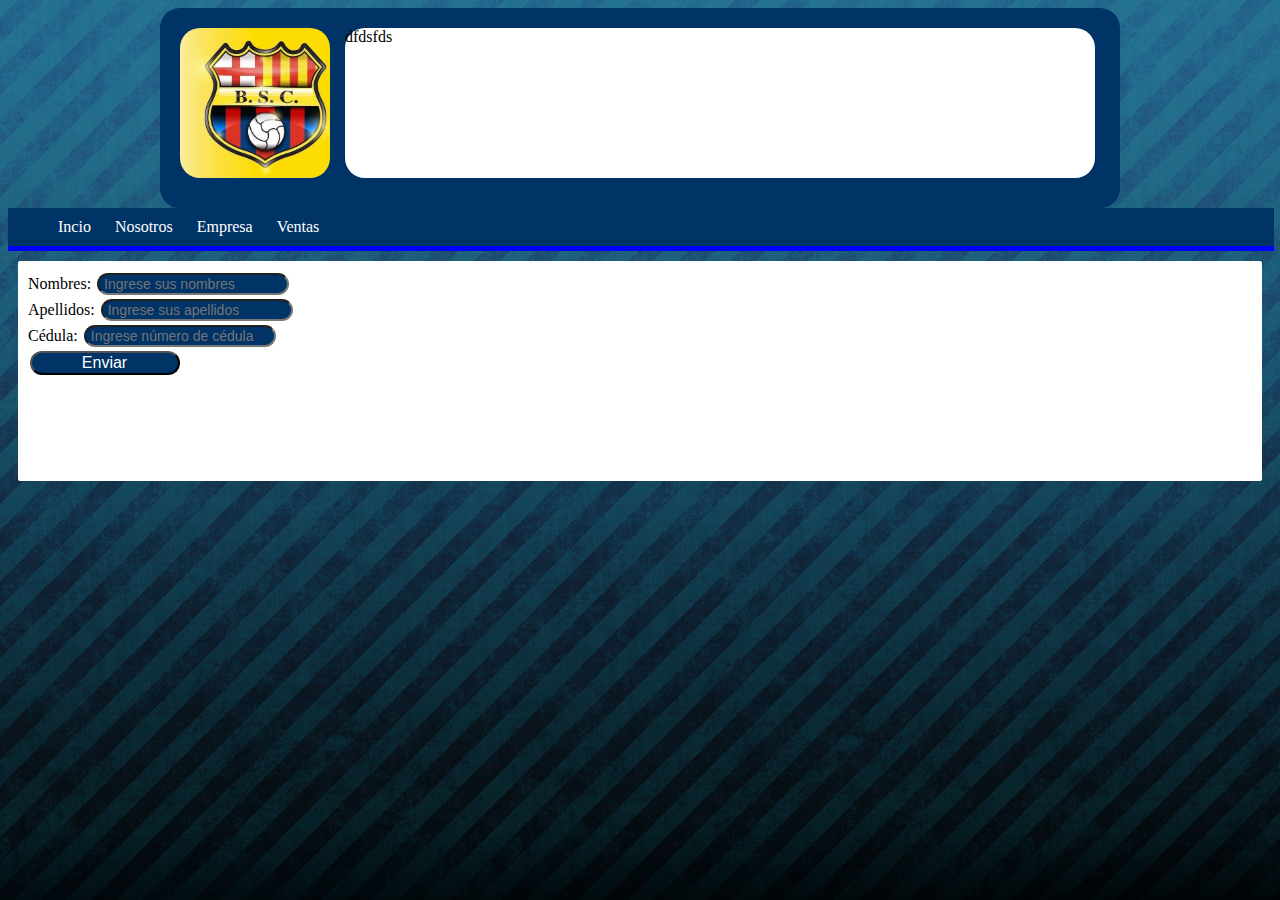
==== index.html @ 631df047 "creacion de pagina inicio" ====
<!DOCTYPE html>
<html>
<head>
	<meta charset="utf-8">
	<meta http-equiv="X-UA-Compatible" content="IE=edge">
	<title>Curso Cooperativa Calceta Ltda.</title>
	<link rel="stylesheet" href="Css/estilos.css">
	
</head>
<body>
	
<!-- <br>
	<p class="dos" id="estilodos">Lorem ipsum dolor sit amet, consectetur adipisicing elit. Assumenda cupiditate vel voluptatibus unde quidem magnam beatae iure, odit et nihil corrupti ipsum similique modi esse quis eveniet ullam quaerat distinctio?</p>
	
<br>
	
	<p class="change"> Lorem ipsum dolor sit amet, consectetur adipisicing elit. Similique praesentium quo deserunt, facere eligendi voluptatem odit optio recusandae aperiam, quaerat maxime, sapiente cum voluptates temporibus quidem. Maiores ad, velit ratione.</p>
<br>
	<p>Lorem ipsum dolor sit amet, consectetur adipisicing elit. Quidem, necessitatibus suscipit aut iure labore numquam assumenda molestias distinctio provident ea, ducimus tempore, eaque ratione ipsam natus. Non minima, quidem dolorem!</p>
<br>
	<h1>Curso Cooperativa Calceta</h1>
	<h1>Curso Cooperativa Calceta1</h1>
	<h1>Curso Cooperativa Calceta2</h1>
	<h1>Curso Cooperativa Calceta3</h1>
<br>

<p>
	Lorem ipsum dolor sit amet, <span> consectetur adipisicing elit.</span> Dolore expedita magnam doloremque labore cumque corporis, <span><em> quia, quisquam tenetur voluptatum facilis, </em></span>temporibus officiis dicta rem aliquid sed, optio tempora impedit in.
</p>
<br>
 -->
	<!-- <p class="fuentes"><span class="estilo2"> Lorem ipsum dolor sit amet, consectetur </span>adipisicing elit. Ut vel adipisci iste ea animi dolores itaque autem, porro natus, perspiciatis, iusto. Natus aliquid enim minus maxime qui. Ea, debitis officia.</strong></p>

<div id="caja1">
	Lorem ipsum dolor sit amet, consectetur adipisicing elit. Quaerat asperiores natus eos, labore quas tenetur cumque impedit quidem molestiae beatae quia atque, architecto perferendis at repellendus enim. Labore, consectetur, saepe.
</div>

<p>
	Lorem ipsum dolor sit amet, consectetur adipisicing elit. Quaerat rem amet eos, impedit, nisi totam natus odit, animi mollitia perferendis rerum quis, placeat quod architecto neque repellendus maxime reiciendis enim?
</p>
<p>Lorem ipsum dolor sit amet, consectetur adipisicing elit. A voluptas voluptatem architecto dolorem voluptate illo tempore! Voluptate, harum vel quisquam atque dolore obcaecati doloribus sapiente, autem qui, deleniti, quae dolorum.
</p> -->

 

<!-- <div class ="cajas">p</div>
<div class="cajas estilo">p</div>
<div class="cajas">p</div>
<div class="cajas">p</div>
<div class="cajas">p</div>
 -->

<div class="principal">
	<div class="logo">
		
	</div>
	<div class="banner">
		<span>dfdsfds</span>
		</div>	
</div>

<ul id="menu">
	<li><a href="index.html">Incio</a></li>
	<li>Nosotros</li>
	<li>Empresa</li>
	<li>Ventas</li>
</ul>

<!--  <p class="prueba">Lorem ipsum dolor sit amet, consectetur adipisicing elit. Amet, cupiditate repudiandae ab quam saepe, rem commodi, enim quae quos magni molestias obcaecati minima eos. Dolor sed fugiat reiciendis, atque facilis.</p> -->

 <form action="" method="get" accept-charset="utf-8">
 	<div class="formulario">
 	<div>
 	<label>Nombres:</label>
 	<input type="text" name ="nombres" value="" placeholder="Ingrese sus nombres" autocomplete="false">	
 	</div>
 	<div>
 	<label>Apellidos:</label>
 	<input type="text" name ="apellidos" value="" placeholder="Ingrese sus apellidos" autocomplete="false">	
 	</div>
 	<div>
 	<label>Cédula:  </label>
 	<input type="text" name ="cedula" value="" placeholder="Ingrese número de cédula" autocomplete="false">	
 	</div>
 	<button style="submit">Enviar</button>
 </div>
 </form>

</body>
</html>
---- Css/estilos.css ----
/*.change{
	font-size: 40px;
	font-family: "Comic Sans";
	color: black;
	text-align: justify-all;
	text-orientation: horizontal;
}
#estilodos{
	font-size: 20px;
}

h1{
	font-size: 20px;
	color : green;
}

*{
	font-family: "Verdana";
	font-size: 16px;
	margin: 10px;
	text-align: justify;
}
p span {
	color: red;
	font-size: 25px;

}
p span em {
	color: blue;
	font-size: 30px;

/*}
.fuentes {
	font-size: 15px;
	font-weight: bold;
	color: black;
	background-color: gray;
}

.estilo2 {
	font-size: 18px;
	text-align: justify;
	text-decoration: underline;
	color: blue;
	text-transform: capitalize;
}
*{
	/*background-image: url("../bsc.jpg");*/
	/*background-repeat: no-repeat; 
background-repeat: repeat-x;*/
/*background-repeat: repeat-y;*/
}

#caja1{
	background-color: yellow;
	font-size: 20px;
	padding: 10px;
	margin: 10px;
	border-width: 2px;
	border-color: black;
	border-style: solid;
	border-radius: 10px;
}
p{
	background-color: red;
	font-size: 20px;
	padding: 10px;
	margin: 10px;
	border-width: 2px;
	border-color: black;
	border-style: solid;
	border-top-right-radius: 20px;
}

#menu{
	background-color: #003366;
	color: white;
	font-family: "Verdana";
	width: 97%;
	margin: 0;
	border-bottom-style: solid;
	border-bottom-width: 5px;
	border-bottom-color: blue ;
}

#menu li{
	list-style-type: none; 
	display: inline-block;
	padding: 5px;
	margin: 5px;
}
#menu li:hover{
	background-color: white;
	color: #003366;
	list-style-type: none; 
	display: inline-block;
	padding: 5px;
	margin: 5px;
	border-bottom-width: 5px;
	border-bottom-color: #000000;
}
#menu li a{
	text-decoration: none;
	background-color: #003366;
	color: white;
	font-family: "Verdana";
	width: 97%;
	margin: 0;
}

#menu li a:hover{
	text-decoration: none;
	background-color: white;
	color: #003366;
	list-style-type: none; 
	display: inline-block;
}

.cajas{
	height: 200px;
	width: 200px;
	background-color: yellow;
	font-size: 20px;
	padding: 10px;
	margin: 5px;
	border-width: 2px;
	border-color: black;
	border-style: solid;
	border-radius: 10px;
	position: inline-block;
}

.estilo{
	background-color: red;
	position: absolute;
	left: 100px;
	top: 60px;
}

.principal{
	background-color: #003366;
	height: 200px;
	width: 960px;
	margin: auto;
	border-radius: 20px;
}

.logo{
	background-color: white;
	background-image: url("../bsc.jpg");
	background-repeat: no-repeat; 
	background-size: cover;
	height: 150px;
	width: 150px;
	display: inline-block;
	margin-top: 20px;
	margin-left: 20px;
	border-radius: 20px;
	float: left;
}

.banner{
	background-color: white;
	height: 150px;
	width: 750px;
	display: inline-block;
	border-radius: 20px;
	margin-left: 15px;
	margin-top: 20px;
	float: left; 
}

body{

	/*background-color: yellow;*/
	background-image: url("../fondito.jpg");
	/*background-repeat: no-repeat; */
}

.prueba{
	width: 300px;
	height: 160px;
	background-color: white;
	overflow: scroll;
	text-align: justify;
}

.formulario{
	background-color: white;
	height: 200px;
	width: auto;
	/*margin: auto;*/
	border-radius: 2px;
	padding: 10px;
	margin: 10px;
}

input{
	background-color: #003366;
	border-radius: 20px;
	margin: 2px;
	padding-left: 5px;
	text-decoration-color: white;
	font-size:14px;
}
button{
	background-color: #003366;
	border-radius: 20px;
	margin: 2px;
	padding-left: 5px;
	text-decoration-color: white;
	font-size:16px;
	color: white;
	width: 150px;
}
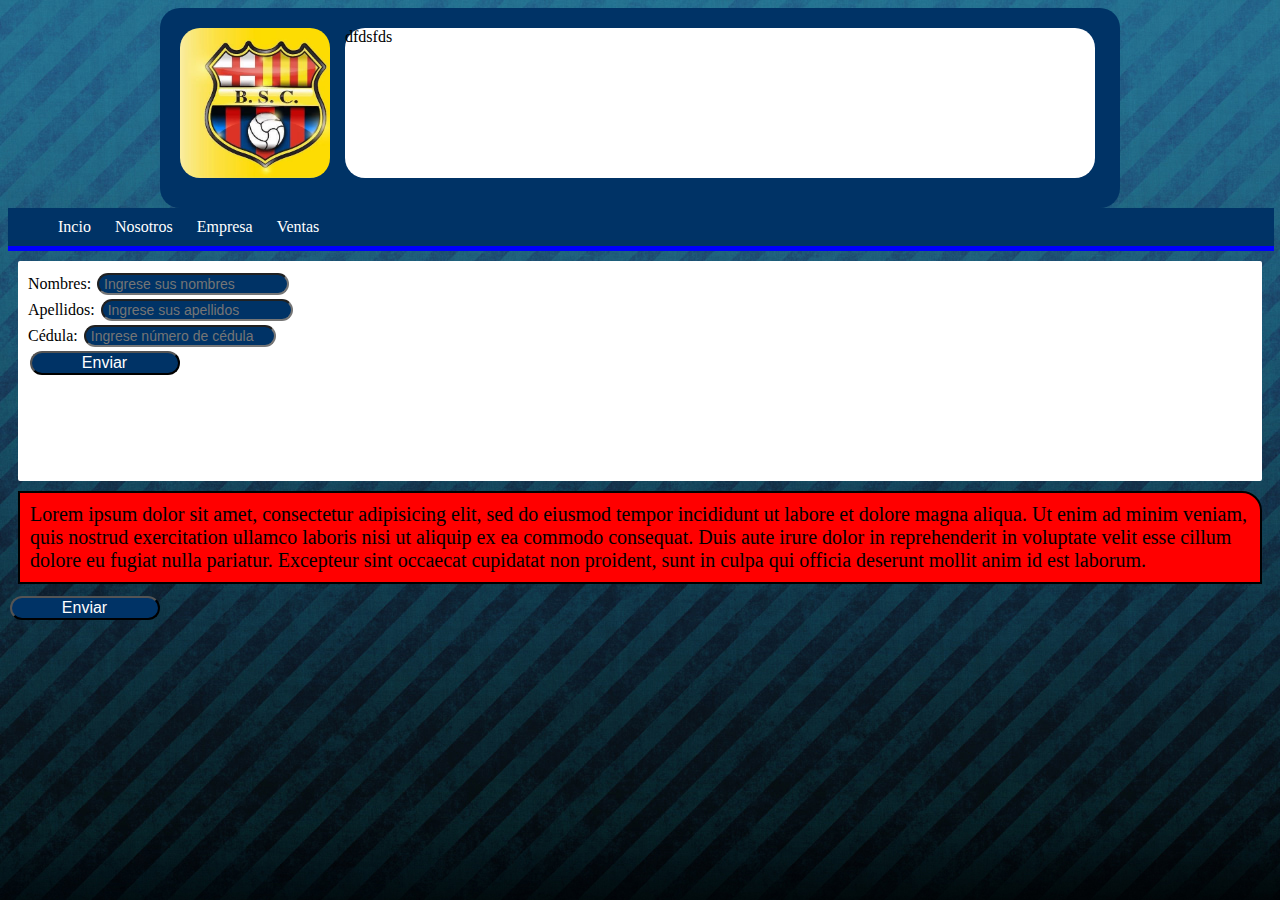
==== commit 6d3f0b6a: "crear formulario" ====
--- a/index.html
+++ b/index.html
@@ -85,6 +85,18 @@
  	<button style="submit">Enviar</button>
  </div>
  </form>
+<p>Lorem ipsum dolor sit amet, consectetur adipisicing elit, sed do eiusmod
+tempor incididunt ut labore et dolore magna aliqua. Ut enim ad minim veniam,
+quis nostrud exercitation ullamco laboris nisi ut aliquip ex ea commodo
+consequat. Duis aute irure dolor in reprehenderit in voluptate velit esse
+cillum dolore eu fugiat nulla pariatur. Excepteur sint occaecat cupidatat non
+proident, sunt in culpa qui officia deserunt mollit anim id est laborum.</p>
 
+<form action="" method="get" accept-charset="utf-8">
+ 	
+ 	<button style="submit">Enviar</button>
+ </div>
+ </form>
+</form>
 </body>
 </html>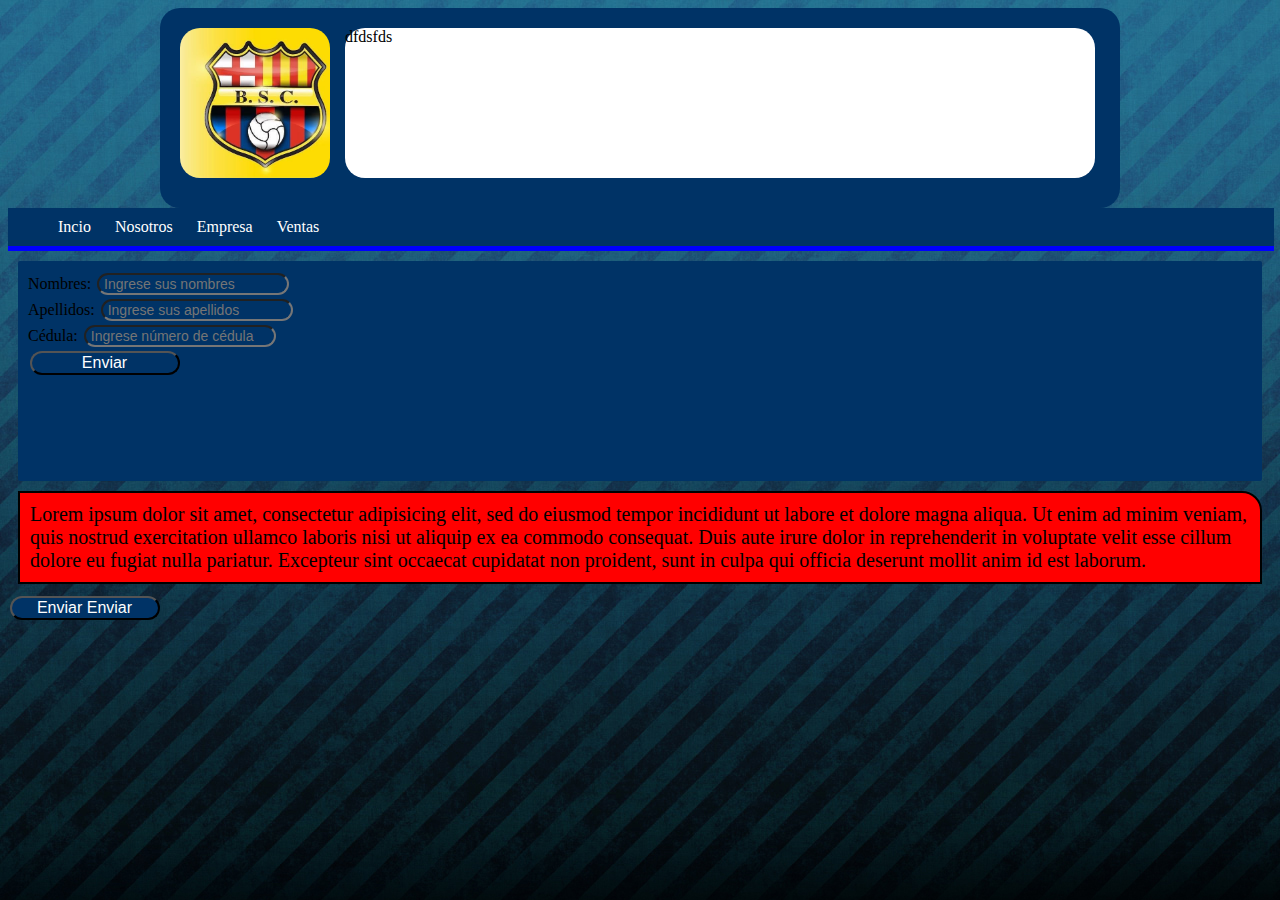
==== commit f43e4f20: "Update index.html" ====
--- a/index.html
+++ b/index.html
@@ -94,7 +94,7 @@
 
 <form action="" method="get" accept-charset="utf-8">
  	
- 	<button style="submit">Enviar</button>
+ 	<button style="submit">Enviar Enviar</button>
  </div>
  </form>
 </form>
--- a/Css/estilos.css
+++ b/Css/estilos.css
@@ -186,7 +186,7 @@
 }
 
 .formulario{
-	background-color: white;
+	background-color: #003366;
 	height: 200px;
 	width: auto;
 	/*margin: auto;*/
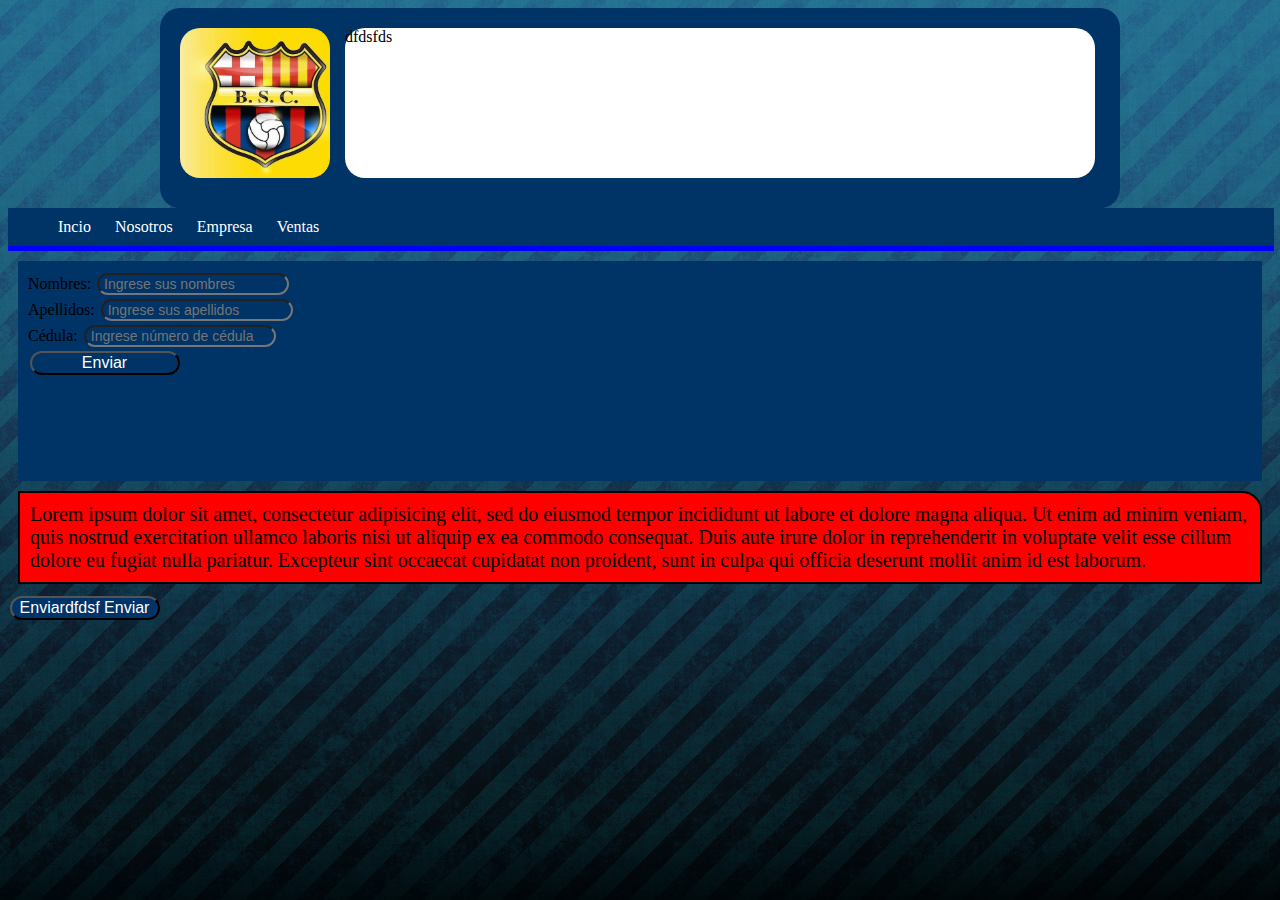
==== commit 27e8965f: "Update index.html" ====
--- a/index.html
+++ b/index.html
@@ -94,7 +94,7 @@
 
 <form action="" method="get" accept-charset="utf-8">
  	
- 	<button style="submit">Enviar Enviar</button>
+ 	<button style="submit">Enviardfdsf Enviar</button>
  </div>
  </form>
 </form>
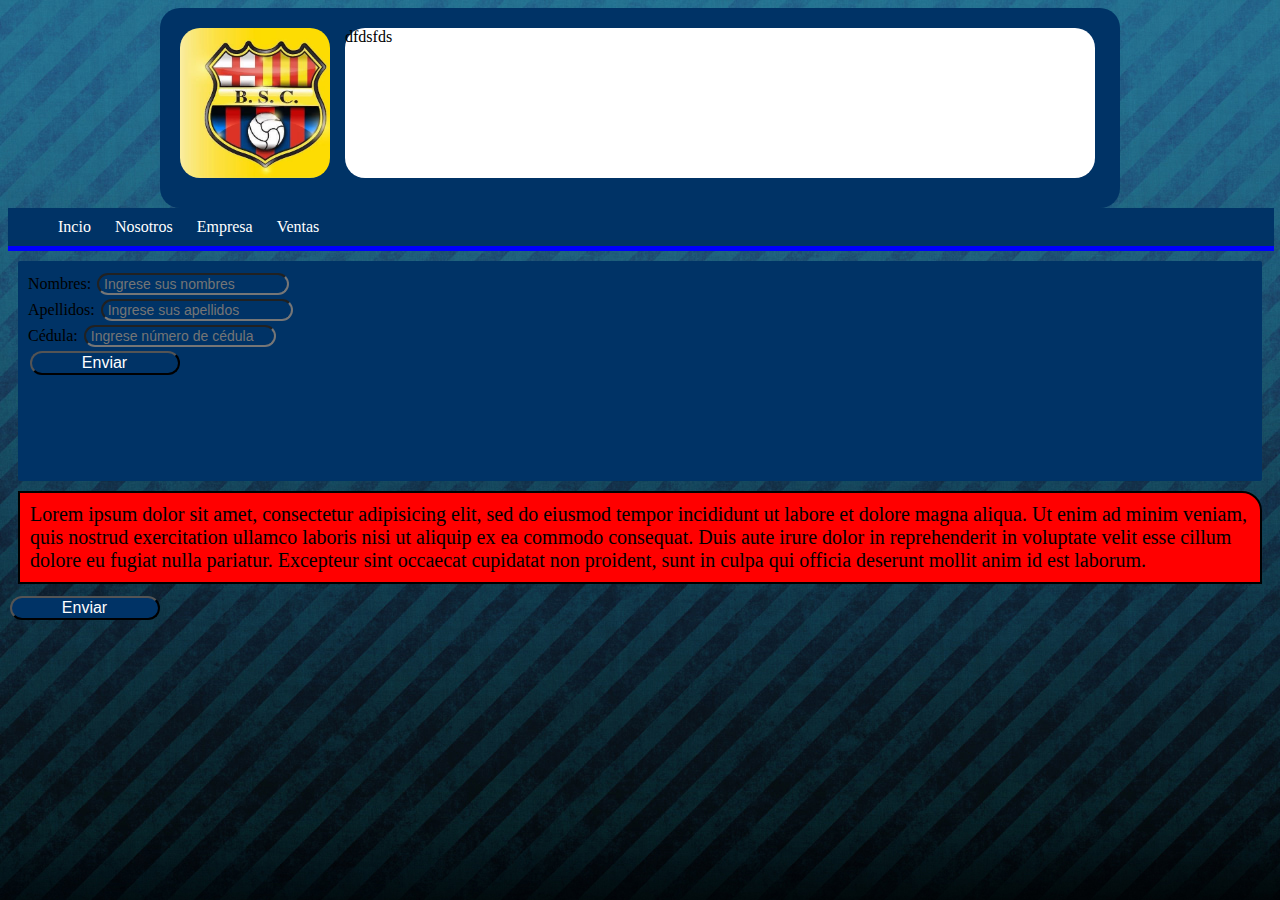
==== commit ba290ec0: "Update index.html" ====
--- a/index.html
+++ b/index.html
@@ -32,7 +32,7 @@
 	<!-- <p class="fuentes"><span class="estilo2"> Lorem ipsum dolor sit amet, consectetur </span>adipisicing elit. Ut vel adipisci iste ea animi dolores itaque autem, porro natus, perspiciatis, iusto. Natus aliquid enim minus maxime qui. Ea, debitis officia.</strong></p>
 
 <div id="caja1">
-	Lorem ipsum dolor sit amet, consectetur adipisicing elit. Quaerat asperiores natus eos, labore quas tenetur cumque impedit quidem molestiae beatae quia atque, architecto perferendis at repellendus enim. Labore, consectetur, saepe.
+	Jose meco, consectetur adipisicing elit. Quaerat asperiores natus eos, labore quas tenetur cumque impedit quidem molestiae beatae quia atque, architecto perferendis at repellendus enim. Labore, consectetur, saepe.
 </div>
 
 <p>
@@ -94,9 +94,9 @@
 
 <form action="" method="get" accept-charset="utf-8">
  	
- 	<button style="submit">Enviardfdsf Enviar</button>
+ 	<button style="submit">Enviar</button>
  </div>
  </form>
 </form>
 </body>
-</html>+</html>
